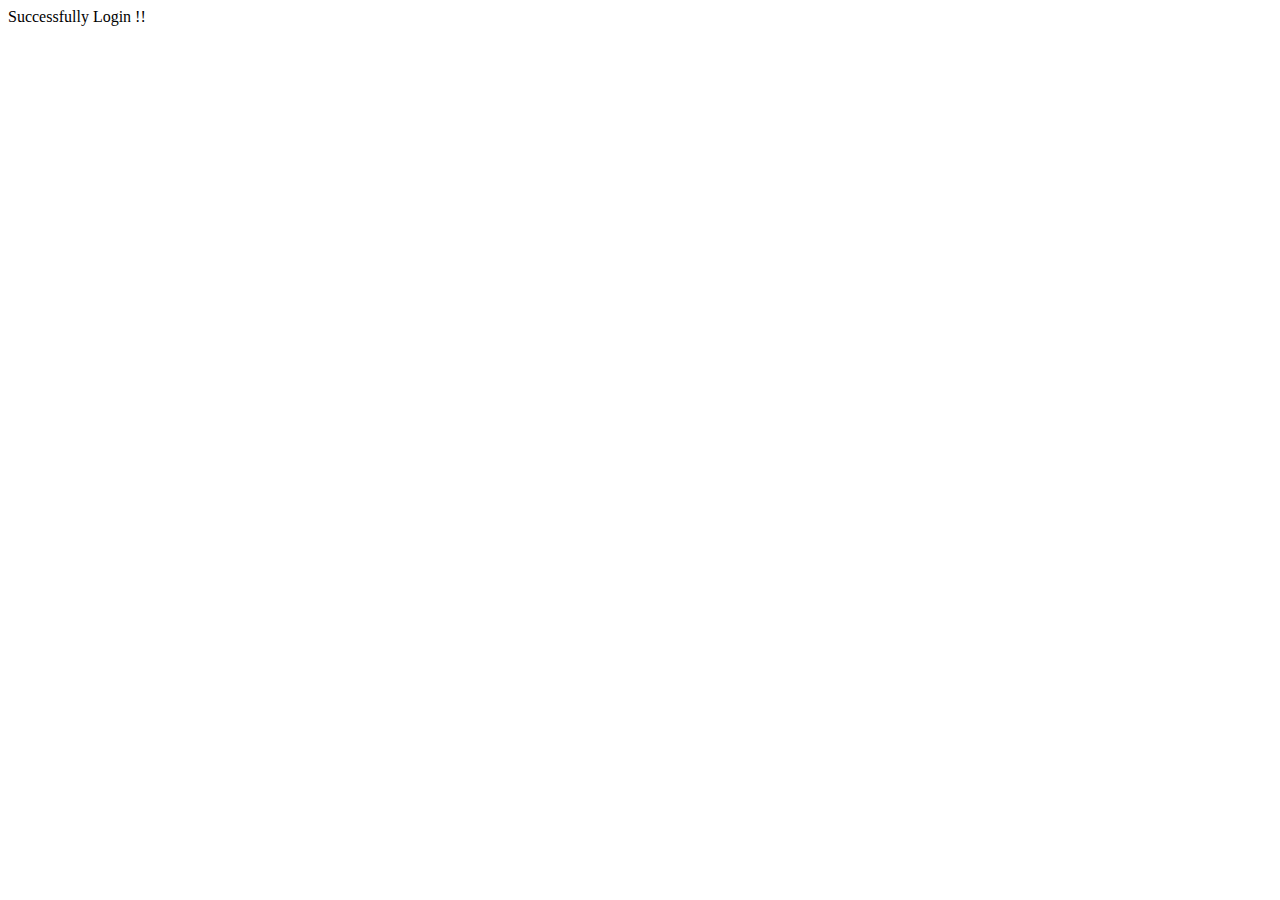
==== Home.html @ 22de0339 "first commit" ====
<!DOCTYPE html>
<html lang="en">
<head>
    <meta charset="UTF-8">
    <meta name="viewport" content="width=device-width, initial-scale=1.0">
    <title>Document</title>
</head>
<body>
    Successfully Login !! 
</body>
</html>
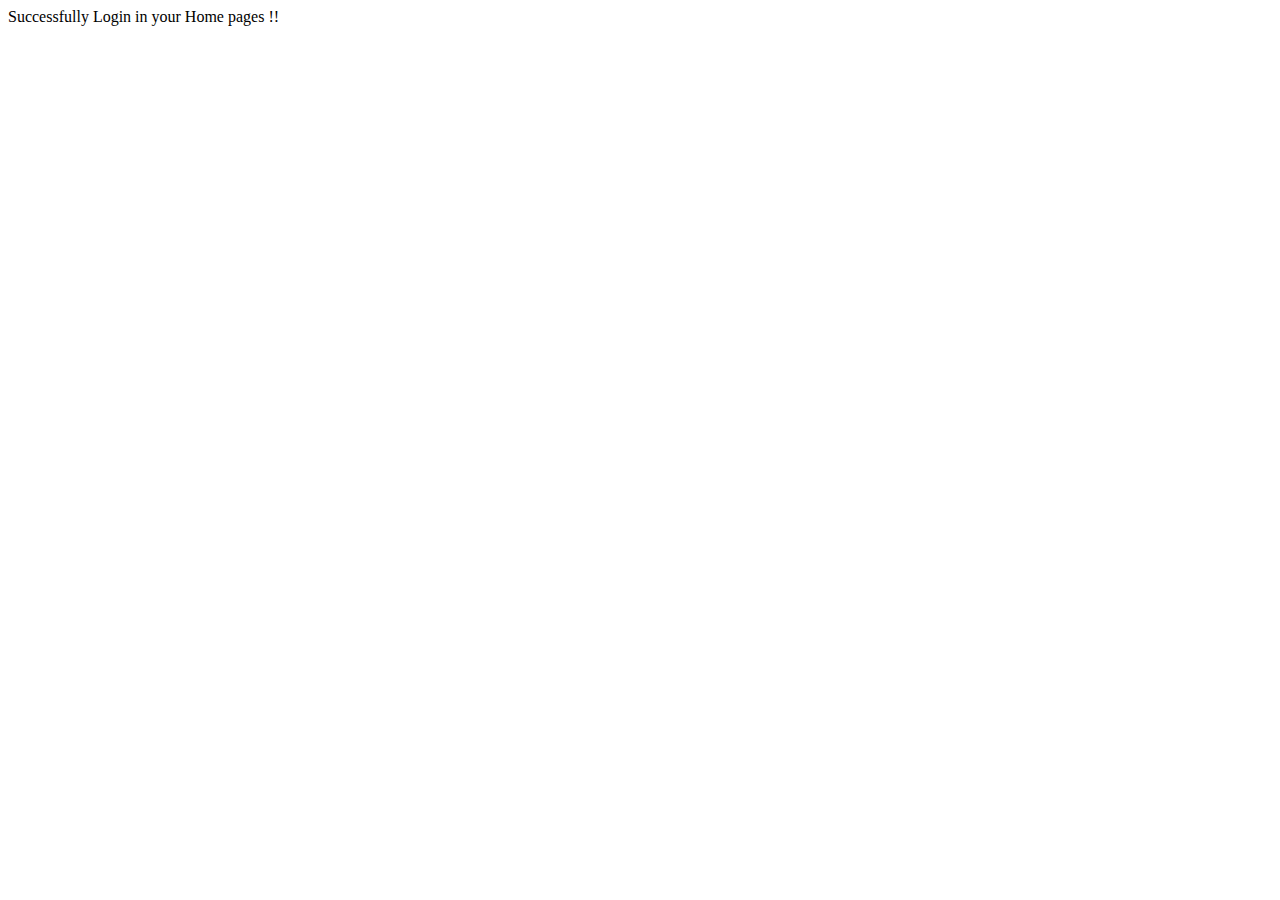
==== commit b9e8a419: "text updated in home pages" ====
--- a/Home.html
+++ b/Home.html
@@ -3,9 +3,9 @@
 <head>
     <meta charset="UTF-8">
     <meta name="viewport" content="width=device-width, initial-scale=1.0">
-    <title>Document</title>
+    <title>Home</title>
 </head>
 <body>
-    Successfully Login !! 
+    Successfully Login in your Home pages !!
 </body>
 </html>